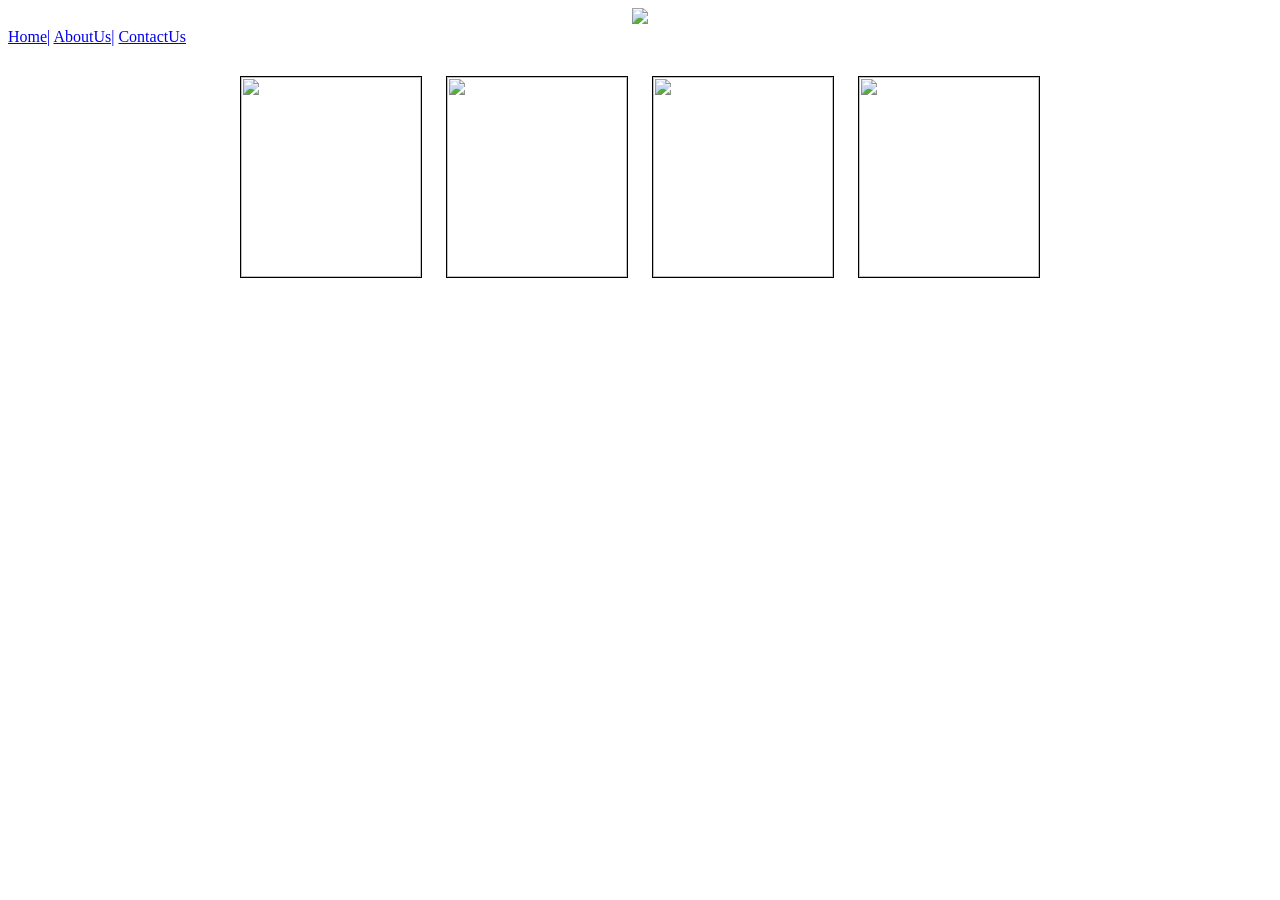
==== index.html @ def9288d "Update and rename ElectronicWeb to index.html" ====
<!DOCTYPE html>
<div class="nav" style="text-align:center">
<img src="C:\Users\vigne\OneDrive\Pictures/home.jpg" class="banner1">
</div>
<div class="nav">
    <a href="index.html">Home|</a>
    <a href="about.html">AboutUs|</a>
    <a href="contact.html">ContactUs</a>
</div>
<html>
<head>
    <title>Home - Electronics Store</title>
    <link rel="stylesheet" href="style.css">
    <style>
        .products {
            text-align: center;
            margin-top: 20px;
        }

        .products img {
            width: 180px;
            height: 200px;
            border: 1px solid black;
            margin: 10px;
        }
    </style>
</head>
<body>

<div class="products">
    <img src="C:\Users\vigne\OneDrive\Pictures/p1.jpg">
    <img src="C:\Users\vigne\OneDrive\Pictures/p2.jpg">
    <img src="C:\Users\vigne\OneDrive\Pictures/p3.jpg">
    <img src="C:\Users\vigne\OneDrive\Pictures/p4.jpg">
</div>
</body>
</html>
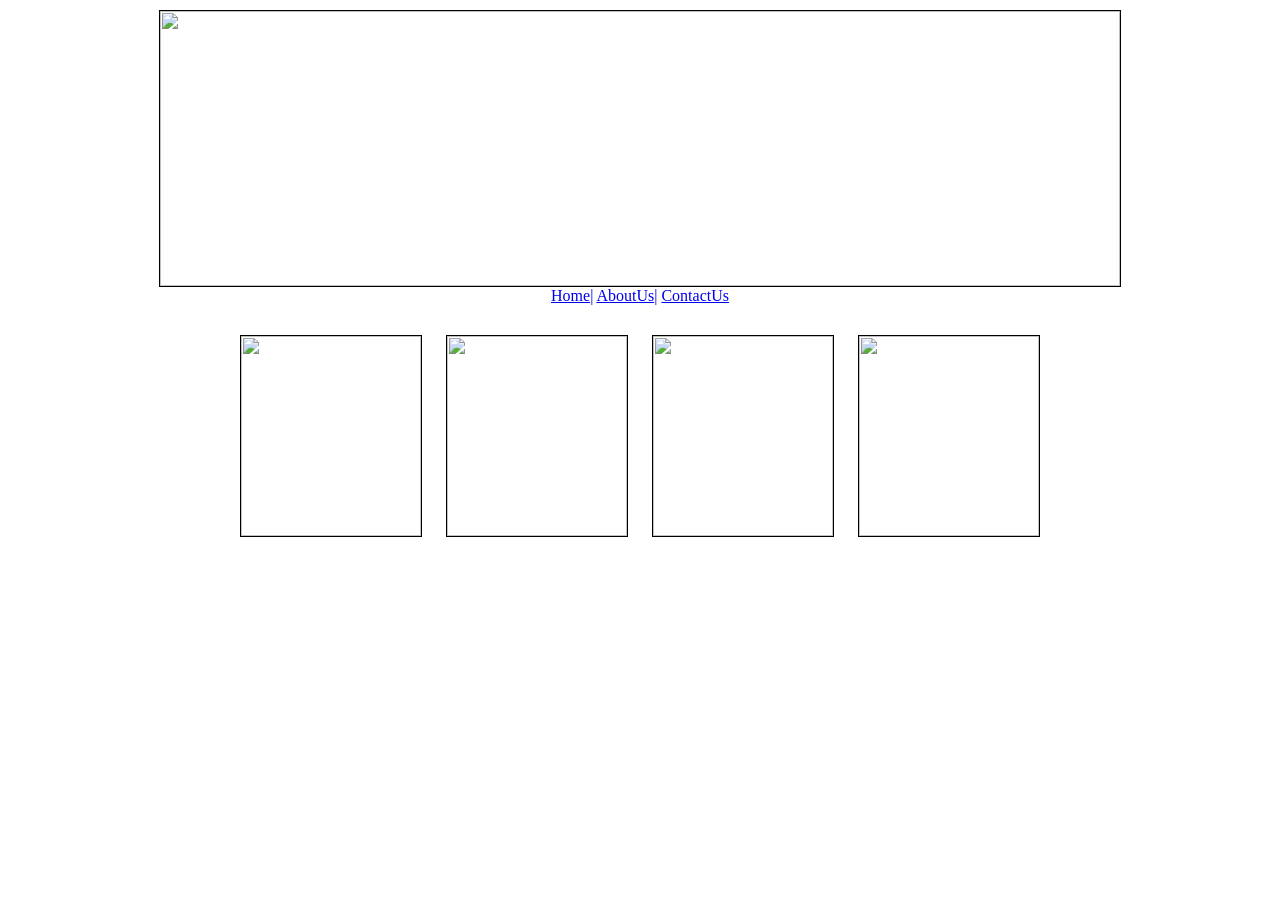
==== commit c804a178: "Update navigation links with centered text" ====
--- a/index.html
+++ b/index.html
@@ -2,9 +2,9 @@
 <div class="nav" style="text-align:center">
 <img src="C:\Users\vigne\OneDrive\Pictures/home.jpg" class="banner1">
 </div>
-<div class="nav">
-    <a href="index.html">Home|</a>
-    <a href="about.html">AboutUs|</a>
+<div style="text-align:center">
+    <a href="index.html">Home<span>|</span></a>
+    <a href="about.html">AboutUs<span>|</span></a>
     <a href="contact.html">ContactUs</a>
 </div>
 <html>
--- a/style.css
+++ b/style.css
@@ -0,0 +1,23 @@
+.banner {
+    width: 275px;
+    height: 960px;
+    border: 1px solid black;
+    display: block;
+    margin:0 auto;
+}
+.banner1{
+     width: 960px;
+    height: 275px;
+    border: 1px solid black;
+    display: block;
+    margin:0 auto;
+}
+.nav {
+    text-align: center;
+    margin-top: 10px;
+}
+.nav a {
+    text-decoration: none;
+    margin: 10px;
+    font-size: 18px;
+}
